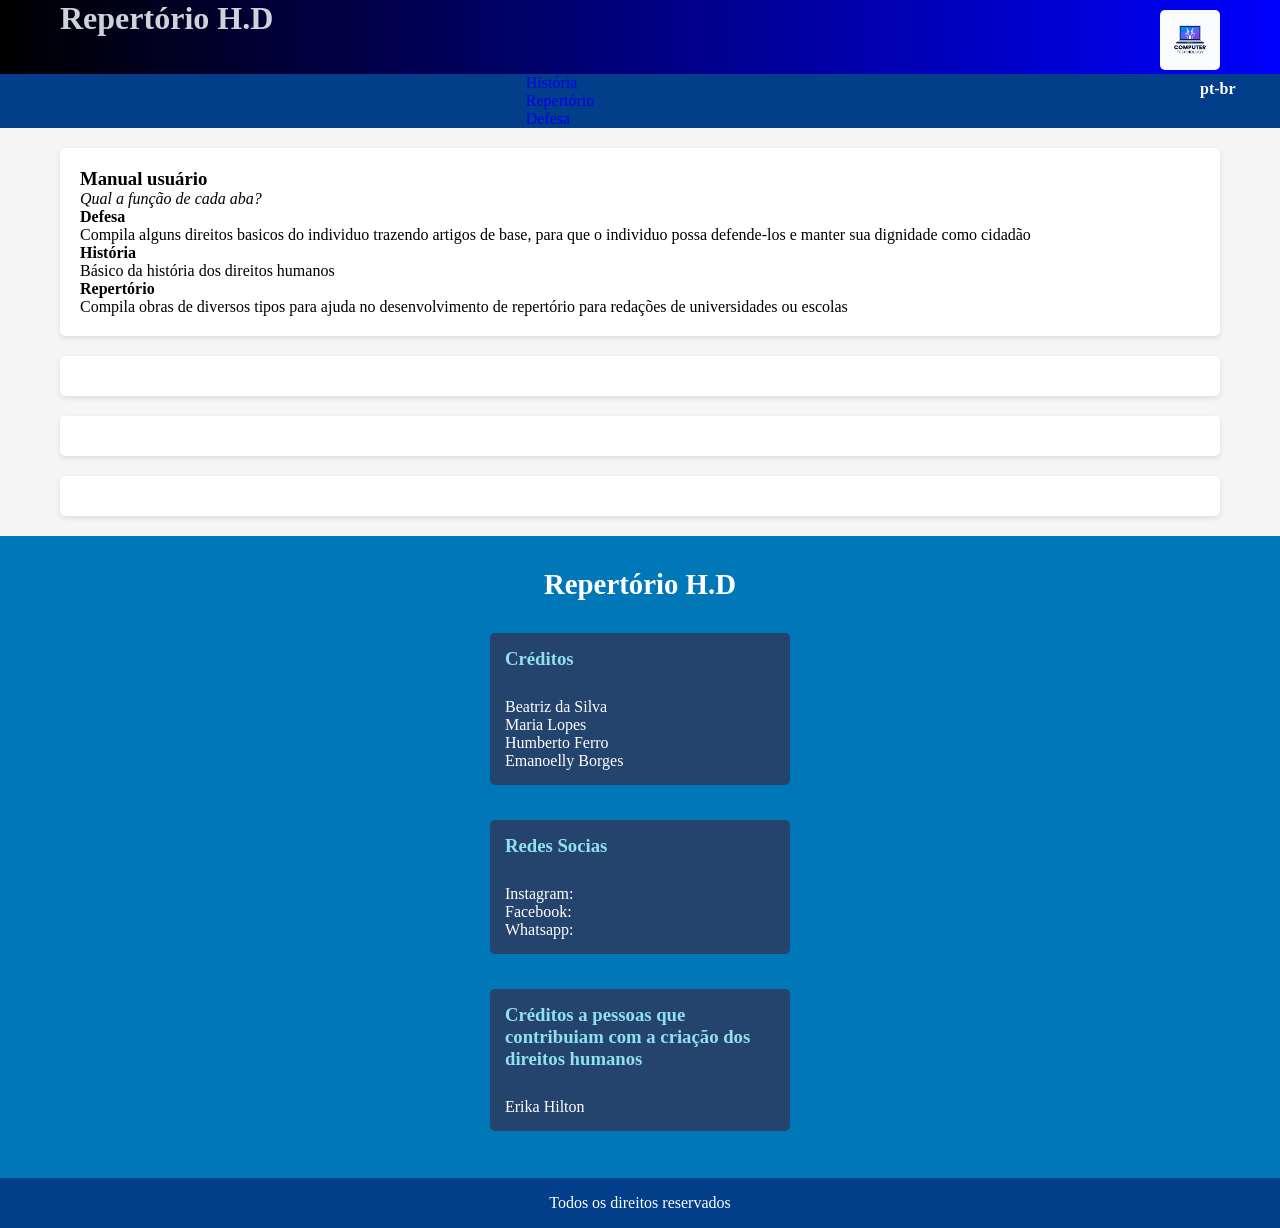
==== index.html @ 9b91db0d "Add files via upload" ====
<!DOCTYPE html>
<html lang="pt-br">

<head>
    <meta charset="UTF-8">
    <meta name="viewport" content="width=, initial-scale=1.0">
    <title>Repertório H.D</title>
    <link rel="stylesheet" href="CSS/estilo.css">
</head>

<body>
    <header>
        <div class="header-container">
            <h1 class="titulo">Repertório H.D</h1>
            <div class="banner-cab">
                <img src="img/download (1).png" alt="Logo do site" />
            </div>
        </div>
        <nav class="menu">
            <ul>

                <li><a href="historia.html">História</a></li>
                <li><a href="repertório.html">Repertório</a></li>
                <li><a href="defesa.html">Defesa</a></li>

            </ul>
            
            <div class="language">
                <div class="language-selected">
                  pt-br
                </div>
                <ul>
                 <li>  <a href="#" class="br">Portugûes</a></li>
                         <li><a href="#" class="en">English</a></li>
                   <li><a href="#" class="es">Español</a></li>
                </ul>
               
            </div>
        </nav> 
    </header>
    <main>
        <section class="content-leftjk">
            <h3>Manual usuário</h3>
            <p> <I>Qual a função de cada aba?</I></p>
            <p> <strong>Defesa</strong></p>
            <p>Compila alguns direitos basicos do individuo trazendo artigos de base, para que o individuo possa
                defende-los e manter sua dignidade como cidadão</p>
            <p><strong>História</strong></p>
            <p>Básico da história dos direitos humanos</p>
            <p><strong>Repertório</strong></p>
            <p>Compila obras de diversos tipos para ajuda no desenvolvimento de repertório para redações de
                universidades ou escolas</p>
        </section>
        <section class="content-mainmeiota">

        </section>
        <aside class="content-right va">
            <div class="fc">



            </div>
            <div class="fc">
            </div>
        </aside>

    </main>

    <footer>
        <div class=" rodape-titulo">
            <h1> Repertório H.D</h1>
        </div>

        <div class="rodape-cima">
            <div class="meio">
                <div class="title">
                    <h3>Créditos</h3>
                </div><Br>
                Beatriz da Silva <br> Maria Lopes <br> Humberto Ferro <br> Emanoelly Borges
            </div>
            <div class="meio">
                <div class="title">
                    <h3>Redes Socias</h3>
                </div> <Br>
                Instagram: <br>
                Facebook: <br>
                Whatsapp:
            </div>
            <div class="meio">
                <div class="title">
                    <h3> Créditos a pessoas que contribuiam com a criação dos direitos humanos </h3>
                </div><Br>
                Erika Hilton<br>

            </div>
        </div>
        <div class="rodape-baixo">

            Todos os direitos reservados

        </div>
        <script src="https://code.jquery.com/jquery-3.7.1.min.js"
            integrity="sha256-/JqT3SQfawRcv/BIHPThkBvs0OEvtFFmqPF/lYI/Cxo=" crossorigin="anonymous"></script>
        <script src="js/traducao.js"></script>
    </footer>

</body>

</html>
---- CSS/estilo.css ----
/* Reset e estilos gerais */
* {
    margin: 0;
    padding: 0;
    box-sizing: border-box;

}

body {
    background-color: #f5f5f5;
}
a{
    text-decoration: none;
}
/* Header */
header {
    background-image: linear-gradient(  to right,black, blue);
    color:rgb(209, 209, 218);
    width: 100%;
    height: 500;
}
img{
    border-radius: 5px;
}

.header-container {
    display: flex;
    justify-content: space-between;
    max-width: 1200px;
    margin: 0 auto;
    padding: 0 20px;
}

.titulo {
    font-size: 2rem;
}

.banner-cab img {
    height: 60px;
}

/* Menu de navegação */
.menu {
    background-color: #023e8a;
    display: flex;

}

.menu >ul {
    display: flex;
    justify-content: space-around;
    list-style: none;
    max-width: 1200px;
    margin: 0 auto;
    padding: 0 20px;
    align-content: baseline;
}  

.menu >li {
    flex: 1;
    text-align: center;
    justify-content: baseline;
}

.menu >a {
    display: block;
    color: white;
    text-decoration: none;
    padding: 1rem;
    transition: background-color 0.3s;
}

.menu > a:hover {
    background-color: #03045e;
    color:black;
}
.language-selected.change-br::before{

}
.language{
    position: relative;
    width: 120px;
    margin-left :40px; 
    font-weight: bold;
}
.language-selected{
    display: flex;
    align-items:center ;
    color: #ffff;
    cursor: pointer;
}
.language-selected:before{
content:'';
display: inline-block;
width: 30px;
height: 30px;
background-image: url("https://flagsapi.com/BR/flat/64.png");
background-size:contain ;
background-repeat: no-repeat;
margin-right: 10px;
}
.language-selected.change-br::before{
    background-image: url("https://flagsapi.com/BR/flat/64.png");
}

.language-selected.change-en::before{
    background-image: url("https://flagsapi.com/EN/flat/64.png");
}

.language-selected.change-es::before{
    background-image: url("https://flagsapi.com/ES/flat/64.png");
}
.language ul {
    position: absolute;
    width: 140px;
    background-color: #ffff;
    border: 1px solid #f8f8f8;
    padding-top: 10px;
    box-shadow: rgba(0, 10, 20,);
    display: none;
}

.language ul li{
    list-style: none;

}
.language ul li a{
    display: block;
    color: black;
    padding-top: 5px, 10px,;
}
.language ul li:hover{
background-color: #f8f8f8f8;
}


/* Conteúdo principal */
main {
    display: flex;
    max-width: 1200px;
    margin: 20px auto;
    padding: 0 20px;
    gap: 20px;
}
.language ul li a:before{
content:'';
display: inline-block;
width: 25px;
height: 25px;
background-size:contain ;
background-repeat: no-repeat;
vertical-align: middle;
margin-right: 10px;
}
a.br::before{
background-image: url("https://flagsapi.com/BR/flat/64.png");
}
a.en::before{
background-image: url("https://flagsapi.com/US/flat/64.png");
}
a.es::before{
background-image: url("https://flagsapi.com/ES/flat/64.png");
}
.language:hover ul{
    display: block;
}

.content-leftjk {
    flex: 1;
    background-color: white;
    padding: 20px;
    border-radius: 5px;
    box-shadow: 0 2px 5px rgba(0, 0, 0, 0.1);
}

.content-mainmeiota {
    flex: 2;
    background-color: white;
    padding: 20px;
    border-radius: 5px;
    box-shadow: 0 2px 5px rgba(0, 0, 0, 0.1);
}

.content-right {
    flex: 1;
    display: flex;
    flex-direction: column;
    gap: 20px;
}

.fc {
    background-color: white;
    padding: 20px;
    border-radius: 5px;
    box-shadow: 0 2px 5px rgba(0, 0, 0, 0.1);
}

/* Rodapé */
footer {
    background-color: #0077b6;
    color: white;
    padding: 2rem 0 0;
}

.rodape-titulo {
    text-align: center;
    margin-bottom: 2rem;
}

.rodape-titulo h1 {
    font-size: 1.8rem;
}

.rodape-cima {
    display: flex;
    justify-content: flex-end;
    gap: 20px;
    max-width: 1200px;
    margin: 0 auto;
    padding: 0 20px;
}

.meio {
    background-color: #24446d;
    padding: 15px;
    border-radius: 5px;
    width: 200px;
}

.meio .title h3 {
    margin-bottom: 10px;
    color: #90e0ef;
}

.rodape-baixo {
    text-align: center;
    padding: 1rem;
    margin-top: 2rem;
    background-color: #023e8a;
}


    .banner-cab {
        margin-top: 10px;
    }

    .menu ul {
        flex-direction: column;
    }

    main {
        flex-direction: column;
    }

    .rodape-cima {
        flex-direction: column;
        align-items: center;
        justify-content: center;
    }

    .meio {
        width: 100%;
        max-width: 300px;
        margin-bottom: 15px;
    }
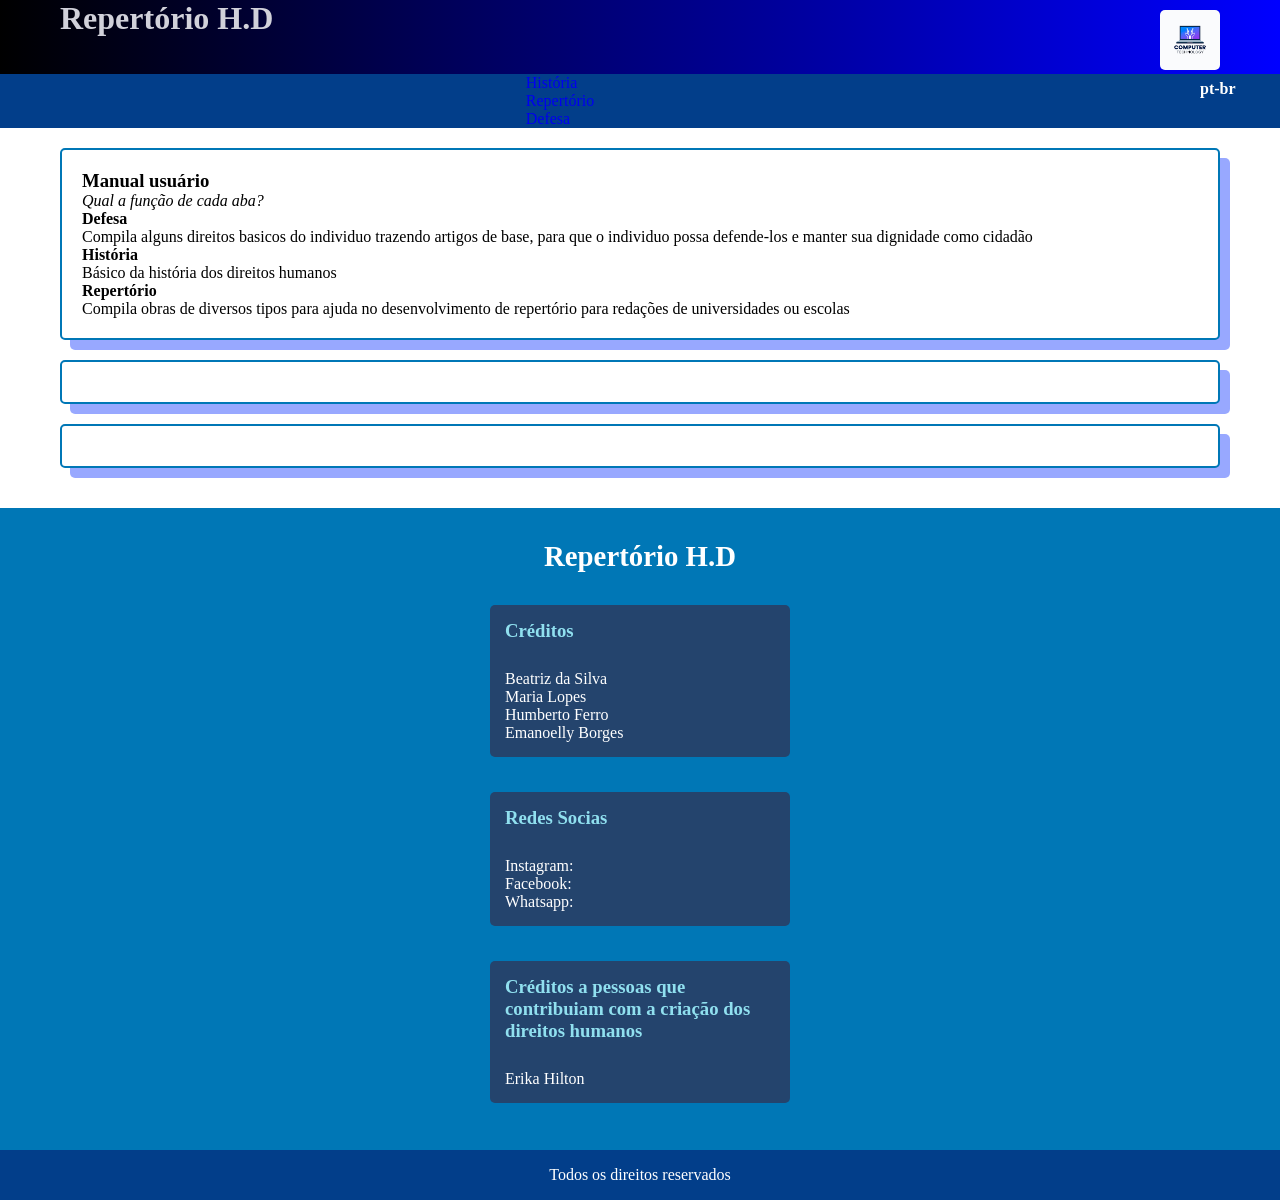
==== commit 0fe02540: "Add files via upload coisinhas bonitas" ====
--- a/index.html
+++ b/index.html
@@ -24,19 +24,19 @@
                 <li><a href="defesa.html">Defesa</a></li>
 
             </ul>
-            
+
             <div class="language">
                 <div class="language-selected">
-                  pt-br
+                    pt-br
                 </div>
                 <ul>
-                 <li>  <a href="#" class="br">Portugûes</a></li>
-                         <li><a href="#" class="en">English</a></li>
-                   <li><a href="#" class="es">Español</a></li>
+                    <li> <a href="#" class="br">Portugûes</a></li>
+                    <li><a href="#" class="en">English</a></li>
+                    <li><a href="#" class="es">Español</a></li>
                 </ul>
-               
+
             </div>
-        </nav> 
+        </nav>
     </header>
     <main>
         <section class="content-leftjk">
@@ -54,15 +54,15 @@
         <section class="content-mainmeiota">
 
         </section>
-        <aside class="content-right va">
-            <div class="fc">
+
+        <div class="fc">
 
 
 
-            </div>
-            <div class="fc">
-            </div>
-        </aside>
+        </div>
+        <div class="var">
+        </div>
+
 
     </main>
 
--- a/CSS/estilo.css
+++ b/CSS/estilo.css
@@ -6,20 +6,19 @@
 
 }
 
-body {
-    background-color: #f5f5f5;
-}
-a{
+a {
     text-decoration: none;
 }
+
 /* Header */
 header {
-    background-image: linear-gradient(  to right,black, blue);
-    color:rgb(209, 209, 218);
+    background-image: linear-gradient(to right, black, blue);
+    color: rgb(209, 209, 218);
     width: 100%;
     height: 500;
 }
-img{
+
+img {
     border-radius: 5px;
 }
 
@@ -43,94 +42,99 @@
 .menu {
     background-color: #023e8a;
     display: flex;
-
-}
-
-.menu >ul {
+}
+
+.menu>ul {
     display: flex;
     justify-content: space-around;
     list-style: none;
     max-width: 1200px;
     margin: 0 auto;
     padding: 0 20px;
-    align-content: baseline;
-}  
-
-.menu >li {
+    align-content: baseline
+}
+
+.menu>li {
     flex: 1;
     text-align: center;
     justify-content: baseline;
 }
 
-.menu >a {
-    display: block;
+.menu>a {
     color: white;
     text-decoration: none;
     padding: 1rem;
     transition: background-color 0.3s;
 }
 
-.menu > a:hover {
-    background-color: #03045e;
-    color:black;
-}
-.language-selected.change-br::before{
-
-}
-.language{
+.menu a:hover {
+    background-color: #4346da;
+    color: black;
+
+}
+
+.language-selected.change-br::before {}
+
+.language {
     position: relative;
     width: 120px;
-    margin-left :40px; 
+    margin-left: 40px;
     font-weight: bold;
 }
-.language-selected{
-    display: flex;
-    align-items:center ;
+
+.language-selected {
+    display: flex;
+    align-items: center;
     color: #ffff;
     cursor: pointer;
 }
-.language-selected:before{
-content:'';
-display: inline-block;
-width: 30px;
-height: 30px;
-background-image: url("https://flagsapi.com/BR/flat/64.png");
-background-size:contain ;
-background-repeat: no-repeat;
-margin-right: 10px;
-}
-.language-selected.change-br::before{
+
+.language-selected:before {
+    content: '';
+    display: inline-block;
+    width: 30px;
+    height: 30px;
     background-image: url("https://flagsapi.com/BR/flat/64.png");
-}
-
-.language-selected.change-en::before{
+    background-size: contain;
+    background-repeat: no-repeat;
+    margin-right: 10px;
+}
+
+.language-selected.change-br::before {
+    background-image: url("https://flagsapi.com/BR/flat/64.png");
+}
+
+.language-selected.change-en::before {
     background-image: url("https://flagsapi.com/EN/flat/64.png");
 }
 
-.language-selected.change-es::before{
+.language-selected.change-es::before {
     background-image: url("https://flagsapi.com/ES/flat/64.png");
 }
+
 .language ul {
     position: absolute;
     width: 140px;
     background-color: #ffff;
     border: 1px solid #f8f8f8;
     padding-top: 10px;
-    box-shadow: rgba(0, 10, 20,);
+    box-shadow: rgba(0, 10, 20, );
     display: none;
 }
 
-.language ul li{
+.language ul li {
     list-style: none;
 
 }
-.language ul li a{
+
+.language ul li a {
     display: block;
     color: black;
-    padding-top: 5px, 10px,;
-}
-.language ul li:hover{
-background-color: #f8f8f8f8;
+    padding-top: 5px, 10px, ;
+}
+
+.language ul li:hover {
+    background-color: #f8f8f8f8;
 }
 
 
@@ -142,57 +146,59 @@
     padding: 0 20px;
     gap: 20px;
 }
-.language ul li a:before{
-content:'';
-display: inline-block;
-width: 25px;
-height: 25px;
-background-size:contain ;
-background-repeat: no-repeat;
-vertical-align: middle;
-margin-right: 10px;
-}
-a.br::before{
-background-image: url("https://flagsapi.com/BR/flat/64.png");
-}
-a.en::before{
-background-image: url("https://flagsapi.com/US/flat/64.png");
-}
-a.es::before{
-background-image: url("https://flagsapi.com/ES/flat/64.png");
-}
-.language:hover ul{
+
+.language ul li a:before {
+    content: '';
+    display: inline-block;
+    width: 25px;
+    height: 25px;
+    background-size: contain;
+    background-repeat: no-repeat;
+    vertical-align: middle;
+    margin-right: 10px;
+}
+
+a.br::before {
+    background-image: url("https://flagsapi.com/BR/flat/64.png");
+}
+
+a.en::before {
+    background-image: url("https://flagsapi.com/US/flat/64.png");
+}
+
+a.es::before {
+    background-image: url("https://flagsapi.com/ES/flat/64.png");
+}
+
+.language:hover ul {
     display: block;
 }
 
 .content-leftjk {
     flex: 1;
+    border: 2px solid #0077b6;
     background-color: white;
     padding: 20px;
     border-radius: 5px;
-    box-shadow: 0 2px 5px rgba(0, 0, 0, 0.1);
+    box-shadow: 10px 10px rgba(91, 116, 255, 0.623);
 }
 
 .content-mainmeiota {
     flex: 2;
+    border: 2px solid #0077b6;
     background-color: white;
     padding: 20px;
     border-radius: 5px;
-    box-shadow: 0 2px 5px rgba(0, 0, 0, 0.1);
-}
-
-.content-right {
-    flex: 1;
-    display: flex;
-    flex-direction: column;
-    gap: 20px;
-}
+    box-shadow: 10px 10px rgba(91, 116, 255, 0.623);
+}
+
 
 .fc {
+    border: 2px solid #0077b6;
     background-color: white;
     padding: 20px;
     border-radius: 5px;
-    box-shadow: 0 2px 5px rgba(0, 0, 0, 0.1);
+    box-shadow: 10px 10px rgba(91, 116, 255, 0.623);
 }
 
 /* Rodapé */
@@ -240,26 +246,27 @@
 }
 
 
-    .banner-cab {
-        margin-top: 10px;
-    }
-
-    .menu ul {
-        flex-direction: column;
-    }
-
-    main {
-        flex-direction: column;
-    }
-
-    .rodape-cima {
-        flex-direction: column;
-        align-items: center;
-        justify-content: center;
-    }
-
-    .meio {
-        width: 100%;
-        max-width: 300px;
-        margin-bottom: 15px;
-    }
+.banner-cab {
+    margin-top: 10px;
+}
+
+.menu ul {
+    flex-direction: column;
+}
+
+main {
+    flex-direction: column;
+
+}
+
+.rodape-cima {
+    flex-direction: column;
+    align-items: center;
+    justify-content: center;
+}
+
+.meio {
+    width: 100%;
+    max-width: 300px;
+    margin-bottom: 15px;
+}
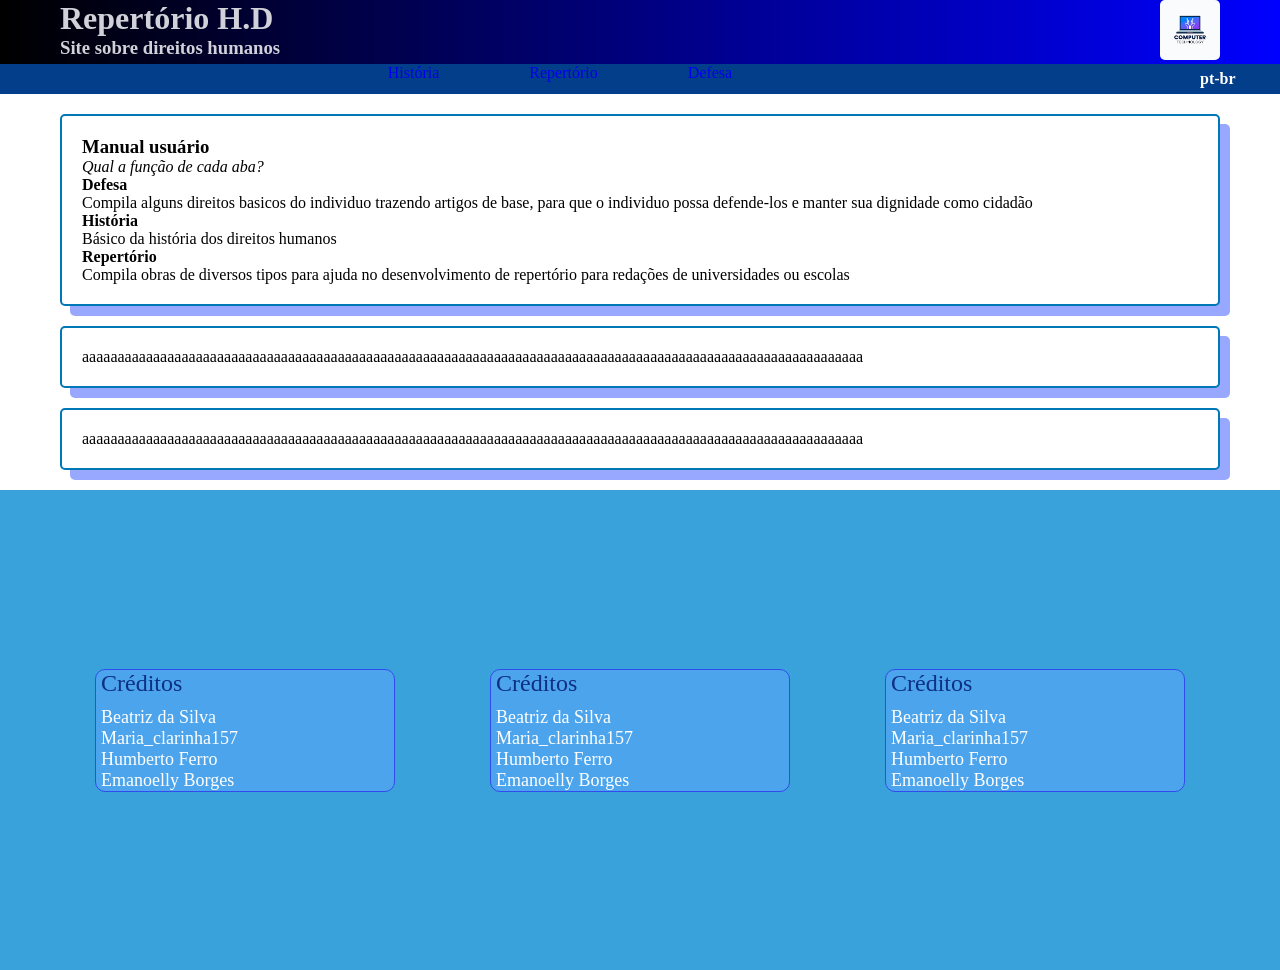
==== commit 782a769a: "Add files via upload footer" ====
--- a/index.html
+++ b/index.html
@@ -1,109 +1,98 @@
 <!DOCTYPE html>
 <html lang="pt-br">
+  <head>
+    <meta charset="UTF-8" />
+    <meta name="viewport" content="width=, initial-scale=1.0" />
+    <title>Repertório H.D</title>
+    <link rel="stylesheet" href="CSS/estilo.css" />
+  </head>
 
-<head>
-    <meta charset="UTF-8">
-    <meta name="viewport" content="width=, initial-scale=1.0">
-    <title>Repertório H.D</title>
-    <link rel="stylesheet" href="CSS/estilo.css">
-</head>
+  <body>
+    <header>
+      <div class="header-container">
+        <div class="ts">
+          <h1 class="titulo">Repertório H.D</h1>
+          <h3>Site sobre direitos humanos</h3>
+        </div>
+        <div class="banner-cab">
+          <img src="img/download (1).png" alt="Logo do site" />
+        </div>
+      </div>
+      <nav class="menu">
+        <ul>
+          <li><a href="historia.html">História</a></li>
+          <li><a href="repertório.html">Repertório</a></li>
+          <li><a href="defesa.html">Defesa</a></li>
+        </ul>
 
-<body>
-    <header>
-        <div class="header-container">
-            <h1 class="titulo">Repertório H.D</h1>
-            <div class="banner-cab">
-                <img src="img/download (1).png" alt="Logo do site" />
-            </div>
+        <div class="language">
+          <div class="language-selected">pt-br</div>
+          <ul>
+            <li><a href="#" class="br">Portugûes</a></li>
+            <li><a href="#" class="en">English</a></li>
+            <li><a href="#" class="es">Español</a></li>
+          </ul>
         </div>
-        <nav class="menu">
-            <ul>
-
-                <li><a href="historia.html">História</a></li>
-                <li><a href="repertório.html">Repertório</a></li>
-                <li><a href="defesa.html">Defesa</a></li>
-
-            </ul>
-
-            <div class="language">
-                <div class="language-selected">
-                    pt-br
-                </div>
-                <ul>
-                    <li> <a href="#" class="br">Portugûes</a></li>
-                    <li><a href="#" class="en">English</a></li>
-                    <li><a href="#" class="es">Español</a></li>
-                </ul>
-
-            </div>
-        </nav>
+      </nav>
     </header>
     <main>
-        <section class="content-leftjk">
-            <h3>Manual usuário</h3>
-            <p> <I>Qual a função de cada aba?</I></p>
-            <p> <strong>Defesa</strong></p>
-            <p>Compila alguns direitos basicos do individuo trazendo artigos de base, para que o individuo possa
-                defende-los e manter sua dignidade como cidadão</p>
-            <p><strong>História</strong></p>
-            <p>Básico da história dos direitos humanos</p>
-            <p><strong>Repertório</strong></p>
-            <p>Compila obras de diversos tipos para ajuda no desenvolvimento de repertório para redações de
-                universidades ou escolas</p>
-        </section>
-        <section class="content-mainmeiota">
+      <section class="content-leftjk">
+        <h3>Manual usuário</h3>
+        <p><i>Qual a função de cada aba?</i></p>
+        <p><strong>Defesa</strong></p>
+        <p>
+          Compila alguns direitos basicos do individuo trazendo artigos de base,
+          para que o individuo possa defende-los e manter sua dignidade como
+          cidadão
+        </p>
+        <p><strong>História</strong></p>
+        <p>Básico da história dos direitos humanos</p>
+        <p><strong>Repertório</strong></p>
+        <p>
+          Compila obras de diversos tipos para ajuda no desenvolvimento de
+          repertório para redações de universidades ou escolas
+        </p>
+      </section>
+      <section class="content-mainmeiota">
+        aaaaaaaaaaaaaaaaaaaaaaaaaaaaaaaaaaaaaaaaaaaaaaaaaaaaaaaaaaaaaaaaaaaaaaaaaaaaaaaaaaaaaaaaaaaaaaaaaaaaaaaaaaaaaa
+      </section>
 
-        </section>
-
-        <div class="fc">
-
-
-
-        </div>
-        <div class="var">
-        </div>
-
-
+      <div class="fc">
+        aaaaaaaaaaaaaaaaaaaaaaaaaaaaaaaaaaaaaaaaaaaaaaaaaaaaaaaaaaaaaaaaaaaaaaaaaaaaaaaaaaaaaaaaaaaaaaaaaaaaaaaaaaaaaa
+      </div>
     </main>
 
     <footer>
-        <div class=" rodape-titulo">
-            <h1> Repertório H.D</h1>
-        </div>
+    
 
-        <div class="rodape-cima">
-            <div class="meio">
-                <div class="title">
-                    <h3>Créditos</h3>
-                </div><Br>
-                Beatriz da Silva <br> Maria Lopes <br> Humberto Ferro <br> Emanoelly Borges
-            </div>
-            <div class="meio">
-                <div class="title">
-                    <h3>Redes Socias</h3>
-                </div> <Br>
-                Instagram: <br>
-                Facebook: <br>
-                Whatsapp:
-            </div>
-            <div class="meio">
-                <div class="title">
-                    <h3> Créditos a pessoas que contribuiam com a criação dos direitos humanos </h3>
-                </div><Br>
-                Erika Hilton<br>
+      <div class="footer-text">
+        <ul>
+          <li class="footer-title">Créditos</li>
+          <li>Beatriz da Silva</li>
+          <li>Maria_clarinha157</li>
+          <li>Humberto Ferro</li>
+          <li>Emanoelly Borges</li>
+        </ul>
+      </div>
+      <div class="footer-text"><ul>
+          <li class="footer-title">Créditos</li>
+          <li>Beatriz da Silva</li>
+          <li>Maria_clarinha157</li>
+          <li>Humberto Ferro</li>
+          <li>Emanoelly Borges</li></div>
+      <div class="footer-text"><ul>
+          <li class="footer-title">Créditos</li>
+          <li>Beatriz da Silva</li>
+          <li>Maria_clarinha157</li>
+          <li>Humberto Ferro</li>
+          <li>Emanoelly Borges</li></div>
 
-            </div>
-        </div>
-        <div class="rodape-baixo">
-
-            Todos os direitos reservados
-
-        </div>
-        <script src="https://code.jquery.com/jquery-3.7.1.min.js"
-            integrity="sha256-/JqT3SQfawRcv/BIHPThkBvs0OEvtFFmqPF/lYI/Cxo=" crossorigin="anonymous"></script>
-        <script src="js/traducao.js"></script>
+      <script
+        src="https://code.jquery.com/jquery-3.7.1.min.js"
+        integrity="sha256-/JqT3SQfawRcv/BIHPThkBvs0OEvtFFmqPF/lYI/Cxo="
+        crossorigin="anonymous"
+      ></script>
+      <script src="js/traducao.js"></script>
     </footer>
-
-</body>
-
-</html>+  </body>
+</html>
--- a/CSS/estilo.css
+++ b/CSS/estilo.css
@@ -1,272 +1,231 @@
 /* Reset e estilos gerais */
 * {
-    margin: 0;
-    padding: 0;
-    box-sizing: border-box;
-
+  margin: 0;
+  padding: 0;
+  box-sizing: border-box;
 }
 
 a {
-    text-decoration: none;
+  text-decoration: none;
 }
 
 /* Header */
 header {
-    background-image: linear-gradient(to right, black, blue);
-    color: rgb(209, 209, 218);
-    width: 100%;
-    height: 500;
+  background-image: linear-gradient(to right, black, blue);
+  color: rgb(209, 209, 218);
+  width: 100%;
+  height: 500;
 }
 
 img {
-    border-radius: 5px;
+  border-radius: 5px;
 }
 
 .header-container {
-    display: flex;
-    justify-content: space-between;
-    max-width: 1200px;
-    margin: 0 auto;
-    padding: 0 20px;
+  display: flex;
+  justify-content: space-between;
+  max-width: 1200px;
+  margin: 0 auto;
+  padding: 0 20px;
 }
 
 .titulo {
-    font-size: 2rem;
+  font-size: 2rem;
 }
 
 .banner-cab img {
-    height: 60px;
+  height: 60px;
 }
 
 /* Menu de navegação */
 .menu {
-    background-color: #023e8a;
-    display: flex;
-}
-
-.menu>ul {
-    display: flex;
-    justify-content: space-around;
-    list-style: none;
-    max-width: 1200px;
-    margin: 0 auto;
-    padding: 0 20px;
-    align-content: baseline
-}
-
-.menu>li {
-    flex: 1;
-    text-align: center;
-    justify-content: baseline;
-}
-
-.menu>a {
-    color: white;
-    text-decoration: none;
-    padding: 1rem;
-    transition: background-color 0.3s;
+  background-color: #023e8a;
+  display: flex;
+}
+
+.menu > ul {
+  display: flex;
+  justify-content: baseline;
+  list-style: none;
+  max-width: 1200px;
+  margin: 0 auto;
+  padding: 0 20px;
+  gap: 90px;
+}
+.menu > li {
+  flex: 1;
+  text-align: center;
+  color: #f8f8f8;
+}
+
+.menu > a {
+  color: #f8f8f8;
+  text-decoration: none;
+  padding: 1rem;
+  transition: background-color 0.3s;
 }
 
 .menu a:hover {
-    background-color: #4346da;
-    color: black;
-
-}
-
-.language-selected.change-br::before {}
+  background-color: #4346da;
+  color: black;
+}
+
+.language-selected.change-br::before {
+}
 
 .language {
-    position: relative;
-    width: 120px;
-    margin-left: 40px;
-    font-weight: bold;
+  position: relative;
+  width: 120px;
+  margin-left: 40px;
+  font-weight: bold;
 }
 
 .language-selected {
-    display: flex;
-    align-items: center;
-    color: #ffff;
-    cursor: pointer;
+  display: flex;
+  align-items: center;
+  color: #ffff;
+  cursor: pointer;
 }
 
 .language-selected:before {
-    content: '';
-    display: inline-block;
-    width: 30px;
-    height: 30px;
-    background-image: url("https://flagsapi.com/BR/flat/64.png");
-    background-size: contain;
-    background-repeat: no-repeat;
-    margin-right: 10px;
+  content: "";
+  display: inline-block;
+  width: 30px;
+  height: 30px;
+  background-image: url("https://flagsapi.com/BR/flat/64.png");
+  background-size: contain;
+  background-repeat: no-repeat;
+  margin-right: 10px;
 }
 
 .language-selected.change-br::before {
-    background-image: url("https://flagsapi.com/BR/flat/64.png");
+  background-image: url("https://flagsapi.com/BR/flat/64.png");
 }
 
 .language-selected.change-en::before {
-    background-image: url("https://flagsapi.com/EN/flat/64.png");
+  background-image: url("https://flagsapi.com/EN/flat/64.png");
 }
 
 .language-selected.change-es::before {
-    background-image: url("https://flagsapi.com/ES/flat/64.png");
+  background-image: url("https://flagsapi.com/ES/flat/64.png");
 }
 
 .language ul {
-    position: absolute;
-    width: 140px;
-    background-color: #ffff;
-    border: 1px solid #f8f8f8;
-    padding-top: 10px;
-    box-shadow: rgba(0, 10, 20, );
-    display: none;
+  position: absolute;
+  width: 140px;
+  background-color: #221f1f;
+  border: 1px solid #f8f8f8;
+  padding-top: 10px;
+  box-shadow: rgba(0, 10, 20);
+  display: none;
 }
 
 .language ul li {
-    list-style: none;
-
+  list-style: none;
 }
 
 .language ul li a {
-    display: block;
-    color: black;
-    padding-top: 5px, 10px, ;
+  display: block;
+  color: black;
+  padding-top: 5px, 10px;
 }
 
 .language ul li:hover {
-    background-color: #f8f8f8f8;
-}
-
+  background-color: #f8f8f8f8;
+}
 
 /* Conteúdo principal */
 main {
-    display: flex;
-    max-width: 1200px;
-    margin: 20px auto;
-    padding: 0 20px;
-    gap: 20px;
+  flex-direction: column;
+  display: flex;
+  max-width: 1200px;
+  margin: 20px auto;
+  padding: 0 20px;
+  gap: 20px;
 }
 
 .language ul li a:before {
-    content: '';
-    display: inline-block;
-    width: 25px;
-    height: 25px;
-    background-size: contain;
-    background-repeat: no-repeat;
-    vertical-align: middle;
-    margin-right: 10px;
+  content: "";
+  display: inline-block;
+  width: 25px;
+  height: 25px;
+  background-size: contain;
+  background-repeat: no-repeat;
+  vertical-align: middle;
+  margin-right: 10px;
 }
 
 a.br::before {
-    background-image: url("https://flagsapi.com/BR/flat/64.png");
+  background-image: url("https://flagsapi.com/BR/flat/64.png");
 }
 
 a.en::before {
-    background-image: url("https://flagsapi.com/US/flat/64.png");
+  background-image: url("https://flagsapi.com/US/flat/64.png");
 }
 
 a.es::before {
-    background-image: url("https://flagsapi.com/ES/flat/64.png");
+  background-image: url("https://flagsapi.com/ES/flat/64.png");
 }
 
 .language:hover ul {
-    display: block;
+  display: block;
 }
 
 .content-leftjk {
-    flex: 1;
-    border: 2px solid #0077b6;
-    background-color: white;
-    padding: 20px;
-    border-radius: 5px;
-    box-shadow: 10px 10px rgba(91, 116, 255, 0.623);
+  flex: 1;
+  border: 2px solid #0077b6;
+  background-color: white;
+  padding: 20px;
+  border-radius: 5px;
+  box-shadow: 10px 10px rgba(91, 116, 255, 0.623);
 }
 
 .content-mainmeiota {
-    flex: 2;
-    border: 2px solid #0077b6;
-    background-color: white;
-    padding: 20px;
-    border-radius: 5px;
-    box-shadow: 10px 10px rgba(91, 116, 255, 0.623);
-}
-
+  flex: 2;
+  border: 2px solid #0077b6;
+  background-color: white;
+  padding: 20px;
+  border-radius: 5px;
+  box-shadow: 10px 10px rgba(91, 116, 255, 0.623);
+}
 
 .fc {
-    border: 2px solid #0077b6;
-    background-color: white;
-    padding: 20px;
-    border-radius: 5px;
-    box-shadow: 10px 10px rgba(91, 116, 255, 0.623);
+  border: 2px solid #0077b6;
+  background-color: white;
+  padding: 20px;
+  border-radius: 5px;
+  box-shadow: 10px 10px rgba(91, 116, 255, 0.623);
 }
 
 /* Rodapé */
 footer {
-    background-color: #0077b6;
-    color: white;
-    padding: 2rem 0 0;
-}
-
-.rodape-titulo {
-    text-align: center;
-    margin-bottom: 2rem;
-}
-
-.rodape-titulo h1 {
-    font-size: 1.8rem;
-}
-
-.rodape-cima {
-    display: flex;
-    justify-content: flex-end;
-    gap: 20px;
-    max-width: 1200px;
-    margin: 0 auto;
-    padding: 0 20px;
-}
-
-.meio {
-    background-color: #24446d;
-    padding: 15px;
-    border-radius: 5px;
-    width: 200px;
-}
-
-.meio .title h3 {
-    margin-bottom: 10px;
-    color: #90e0ef;
-}
-
-.rodape-baixo {
-    text-align: center;
-    padding: 1rem;
-    margin-top: 2rem;
-    background-color: #023e8a;
-}
-
-
-.banner-cab {
-    margin-top: 10px;
-}
-
-.menu ul {
-    flex-direction: column;
-}
-
-main {
-    flex-direction: column;
-
-}
-
-.rodape-cima {
-    flex-direction: column;
-    align-items: center;
-    justify-content: center;
-}
-
-.meio {
-    width: 100%;
-    max-width: 300px;
-    margin-bottom: 15px;
-}+  background-color: #3aa2db;
+  display: flex;
+  flex-wrap: wrap;
+  justify-content: space-evenly;
+  align-items: center;
+  height: 30rem;
+}
+
+footer ul {
+  list-style: none;
+}
+
+footer li {
+  font-size: large;
+  color: white;
+}
+
+.footer-text {
+  border-radius: 10px;
+  padding-left: 5px;
+  width: 300px;
+  border: 1px solid rgb(50, 75, 239);
+  background-color: #5da5fd7d;
+}
+
+.footer-title {
+  margin-bottom: 10px;
+  font-size: x-large;
+  color: rgb(14, 47, 132);
+}
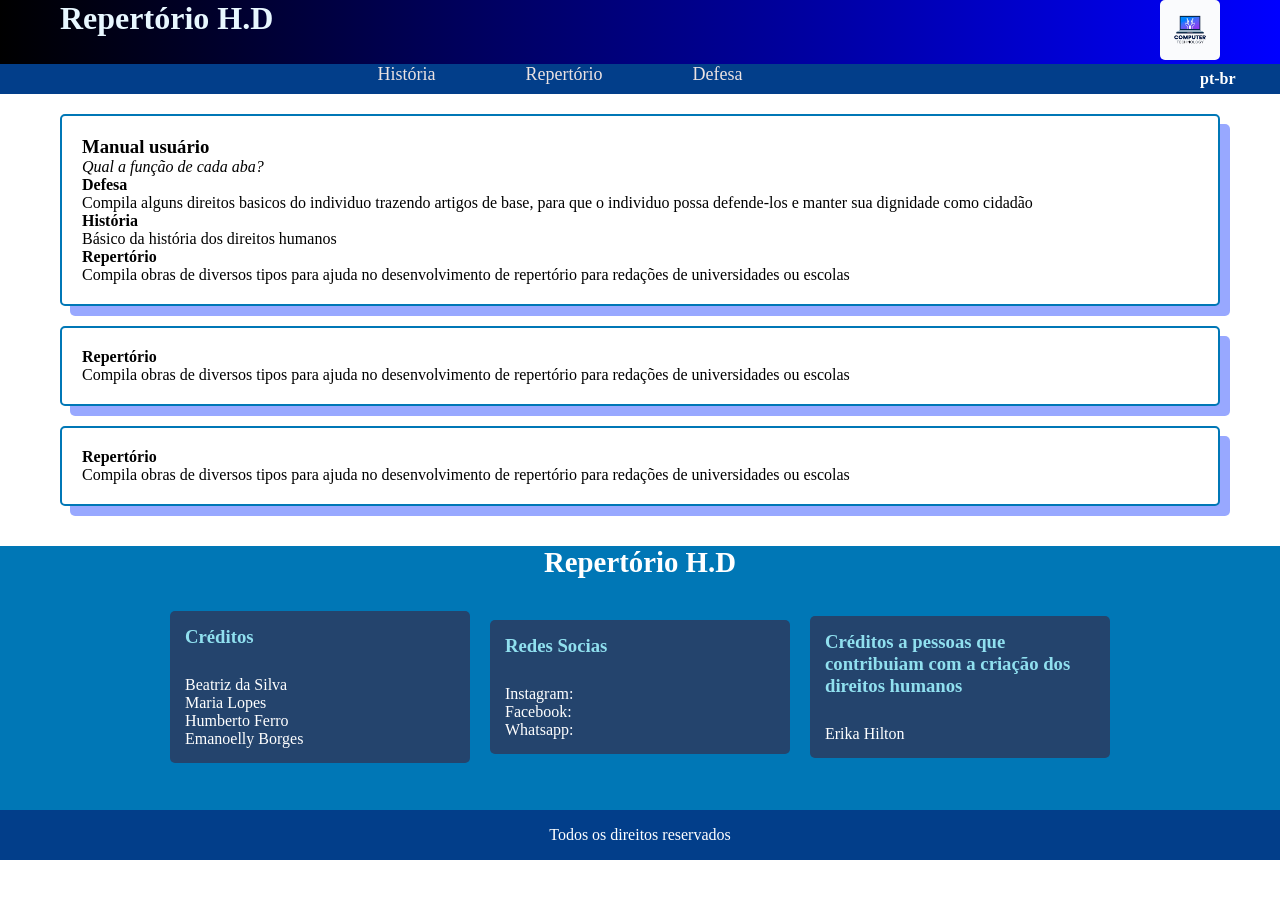
==== commit 71dbe885: "Add files via upload" ====
--- a/index.html
+++ b/index.html
@@ -1,98 +1,114 @@
 <!DOCTYPE html>
 <html lang="pt-br">
-  <head>
-    <meta charset="UTF-8" />
-    <meta name="viewport" content="width=, initial-scale=1.0" />
+
+<head>
+    <meta charset="UTF-8">
+    <meta name="viewport" content="width=, initial-scale=1.0">
     <title>Repertório H.D</title>
-    <link rel="stylesheet" href="CSS/estilo.css" />
-  </head>
+    <link rel="stylesheet" href="CSS/estilo.css">
+</head>
 
-  <body>
+<body>
     <header>
-      <div class="header-container">
-        <div class="ts">
-          <h1 class="titulo">Repertório H.D</h1>
-          <h3>Site sobre direitos humanos</h3>
+        <div class="header-container">
+            <h1 class="titulo">Repertório H.D</h1>
+            <div class="banner-cab">
+                <img src="img/download (1).png" alt="Logo do site" />
+            </div>
         </div>
-        <div class="banner-cab">
-          <img src="img/download (1).png" alt="Logo do site" />
-        </div>
-      </div>
-      <nav class="menu">
-        <ul>
-          <li><a href="historia.html">História</a></li>
-          <li><a href="repertório.html">Repertório</a></li>
-          <li><a href="defesa.html">Defesa</a></li>
-        </ul>
+        <nav class="menu">
+            <ul class="me">
 
-        <div class="language">
-          <div class="language-selected">pt-br</div>
-          <ul>
-            <li><a href="#" class="br">Portugûes</a></li>
-            <li><a href="#" class="en">English</a></li>
-            <li><a href="#" class="es">Español</a></li>
-          </ul>
-        </div>
-      </nav>
+                <li><a href="historia.html">História</a></li>
+                <li><a href="repertório.html">Repertório</a></li>
+                <li><a href="defesa.html">Defesa</a></li>
+
+            </ul>
+
+            <div class="language">
+                <div class="language-selected">
+                    pt-br
+                </div>
+                <ul>
+                    <li> <a href="#" class="br">Portugûes</a></li>
+                    <li><a href="#" class="en">English</a></li>
+                    <li><a href="#" class="es">Español</a></li>
+                </ul>
+
+            </div>
+        </nav>
     </header>
     <main>
-      <section class="content-leftjk">
-        <h3>Manual usuário</h3>
-        <p><i>Qual a função de cada aba?</i></p>
-        <p><strong>Defesa</strong></p>
-        <p>
-          Compila alguns direitos basicos do individuo trazendo artigos de base,
-          para que o individuo possa defende-los e manter sua dignidade como
-          cidadão
-        </p>
-        <p><strong>História</strong></p>
-        <p>Básico da história dos direitos humanos</p>
-        <p><strong>Repertório</strong></p>
-        <p>
-          Compila obras de diversos tipos para ajuda no desenvolvimento de
-          repertório para redações de universidades ou escolas
-        </p>
-      </section>
-      <section class="content-mainmeiota">
-        aaaaaaaaaaaaaaaaaaaaaaaaaaaaaaaaaaaaaaaaaaaaaaaaaaaaaaaaaaaaaaaaaaaaaaaaaaaaaaaaaaaaaaaaaaaaaaaaaaaaaaaaaaaaaa
-      </section>
+        <section class="content-leftjk">
+            <h3>Manual usuário</h3>
+            <p> <I>Qual a função de cada aba?</I></p>
+            <p> <strong>Defesa</strong></p>
+            <p>Compila alguns direitos basicos do individuo trazendo artigos de base, para que o individuo possa
+                defende-los e manter sua dignidade como cidadão</p>
+            <p><strong>História</strong></p>
+            <p>Básico da história dos direitos humanos</p>
+            <p><strong>Repertório</strong></p>
+            <p>Compila obras de diversos tipos para ajuda no desenvolvimento de repertório para redações de
+                universidades ou escolas</p>
+        </section>
+        <section class="content-mainmeiota">
+            <p><strong>Repertório</strong></p>
+            <p>Compila obras de diversos tipos para ajuda no desenvolvimento de repertório para redações de
+                universidades ou escolas</p>
+        </section>
 
-      <div class="fc">
-        aaaaaaaaaaaaaaaaaaaaaaaaaaaaaaaaaaaaaaaaaaaaaaaaaaaaaaaaaaaaaaaaaaaaaaaaaaaaaaaaaaaaaaaaaaaaaaaaaaaaaaaaaaaaaa
-      </div>
+        <div class="fc">
+
+            <p><strong>Repertório</strong></p>
+            <p>Compila obras de diversos tipos para ajuda no desenvolvimento de repertório para redações de
+                universidades ou escolas</p>
+
+        </div>
+        <div class="var">
+            
+        </div>
+
+
     </main>
 
     <footer>
-    
+        <div class=" rodape-titulo">
+            <h1> Repertório H.D</h1>
+        </div>
 
-      <div class="footer-text">
-        <ul>
-          <li class="footer-title">Créditos</li>
-          <li>Beatriz da Silva</li>
-          <li>Maria_clarinha157</li>
-          <li>Humberto Ferro</li>
-          <li>Emanoelly Borges</li>
-        </ul>
-      </div>
-      <div class="footer-text"><ul>
-          <li class="footer-title">Créditos</li>
-          <li>Beatriz da Silva</li>
-          <li>Maria_clarinha157</li>
-          <li>Humberto Ferro</li>
-          <li>Emanoelly Borges</li></div>
-      <div class="footer-text"><ul>
-          <li class="footer-title">Créditos</li>
-          <li>Beatriz da Silva</li>
-          <li>Maria_clarinha157</li>
-          <li>Humberto Ferro</li>
-          <li>Emanoelly Borges</li></div>
+        <div class="rodape-cima">
+            <div class="meio">
+                <div class="title">
+                    <h3>Créditos</h3>
+                </div><Br>
+                Beatriz da Silva <br> Maria Lopes <br> Humberto Ferro <br> Emanoelly Borges
+            </div>
+            <div class="meio">
+                <div class="title">
+                    <h3>Redes Socias</h3>
+                </div> <Br>
+                Instagram: <br>
+                Facebook: <br>
+                Whatsapp:
+            </div>
+            <div class="meio">
+                <div class="title">
+                    <h3> Créditos a pessoas que contribuiam com a criação dos direitos humanos </h3>
+                </div><Br>
+                Erika Hilton<br>
 
-      <script
-        src="https://code.jquery.com/jquery-3.7.1.min.js"
-        integrity="sha256-/JqT3SQfawRcv/BIHPThkBvs0OEvtFFmqPF/lYI/Cxo="
-        crossorigin="anonymous"
-      ></script>
-      <script src="js/traducao.js"></script>
+            </div>
+        </div>
+        <div class="rodape-baixo">
+
+            Todos os direitos reservados
+
+        </div>
+        <script src="https://code.jquery.com/jquery-3.7.1.min.js"
+            integrity="sha256-/JqT3SQfawRcv/BIHPThkBvs0OEvtFFmqPF/lYI/Cxo=" crossorigin="anonymous"></script>
+        <script src="js/traducao.js"></script>
     </footer>
-  </body>
-</html>
+
+</body>
+
+</html>
--- a/CSS/estilo.css
+++ b/CSS/estilo.css
@@ -1,231 +1,282 @@
 /* Reset e estilos gerais */
 * {
-  margin: 0;
-  padding: 0;
-  box-sizing: border-box;
-}
+    margin: 0;
+    padding: 0;
+    box-sizing: border-box;
+
+}
+
+
+.menu ul li a {
+    color: #ebe2e2;
+
+}
+
+.me {
+    font-size: large;
+}
+
 
 a {
-  text-decoration: none;
+    text-decoration: none;
 }
 
 /* Header */
 header {
-  background-image: linear-gradient(to right, black, blue);
-  color: rgb(209, 209, 218);
-  width: 100%;
-  height: 500;
+    background-image: linear-gradient(to right, black, blue);
+    color: rgb(209, 209, 218);
+    width: 100%;
+    height: 500;
 }
 
 img {
-  border-radius: 5px;
+    border-radius: 5px;
 }
 
 .header-container {
-  display: flex;
-  justify-content: space-between;
-  max-width: 1200px;
-  margin: 0 auto;
-  padding: 0 20px;
+    display: flex;
+    justify-content: space-between;
+    max-width: 1200px;
+    margin: 0 auto;
+    padding: 0 20px;
+    color: #e8f7ff;
 }
 
 .titulo {
-  font-size: 2rem;
+    font-size: 2rem;
 }
 
 .banner-cab img {
-  height: 60px;
+    height: 60px;
 }
 
 /* Menu de navegação */
 .menu {
-  background-color: #023e8a;
-  display: flex;
-}
-
-.menu > ul {
-  display: flex;
-  justify-content: baseline;
-  list-style: none;
-  max-width: 1200px;
-  margin: 0 auto;
-  padding: 0 20px;
-  gap: 90px;
-}
-.menu > li {
-  flex: 1;
-  text-align: center;
-  color: #f8f8f8;
-}
-
-.menu > a {
-  color: #f8f8f8;
-  text-decoration: none;
-  padding: 1rem;
-  transition: background-color 0.3s;
+    background-color: #023e8a;
+    display: flex;
+    color: #f8f8f8;
+
+
+}
+
+.menu>ul {
+    display: flex;
+    justify-content: baseline;
+    list-style: none;
+    max-width: 1200px;
+    margin: 0 auto;
+    padding: 0 20px;
+    gap: 90px;
+
+}
+
+.menu>li {
+    flex: 1;
+    text-align: center;
+
+}
+
+.menu>a {
+
+    text-decoration: none;
+    padding: 1rem;
+    transition: background-color 0.3s;
 }
 
 .menu a:hover {
-  background-color: #4346da;
-  color: black;
+    background-color: #1a1efcd2;
+    color: rgba(0, 0, 0, 0.822);
+
+
+}
+
+.language-selected.change-br::before {}
+
+.language {
+    position: relative;
+    width: 120px;
+    margin-left: 40px;
+    font-weight: bold;
+}
+
+.language-selected {
+    display: flex;
+    align-items: center;
+    color: #ffff;
+    cursor: pointer;
+}
+
+.language-selected:before {
+    content: '';
+    display: inline-block;
+    width: 30px;
+    height: 30px;
+    background-image: url("https://flagsapi.com/BR/flat/64.png");
+    background-size: contain;
+    background-repeat: no-repeat;
+    margin-right: 10px;
 }
 
 .language-selected.change-br::before {
-}
-
-.language {
-  position: relative;
-  width: 120px;
-  margin-left: 40px;
-  font-weight: bold;
-}
-
-.language-selected {
-  display: flex;
-  align-items: center;
-  color: #ffff;
-  cursor: pointer;
-}
-
-.language-selected:before {
-  content: "";
-  display: inline-block;
-  width: 30px;
-  height: 30px;
-  background-image: url("https://flagsapi.com/BR/flat/64.png");
-  background-size: contain;
-  background-repeat: no-repeat;
-  margin-right: 10px;
-}
-
-.language-selected.change-br::before {
-  background-image: url("https://flagsapi.com/BR/flat/64.png");
+    background-image: url("https://flagsapi.com/BR/flat/64.png");
 }
 
 .language-selected.change-en::before {
-  background-image: url("https://flagsapi.com/EN/flat/64.png");
+    background-image: url("https://flagsapi.com/EN/flat/64.png");
 }
 
 .language-selected.change-es::before {
-  background-image: url("https://flagsapi.com/ES/flat/64.png");
+    background-image: url("https://flagsapi.com/ES/flat/64.png");
 }
 
 .language ul {
-  position: absolute;
-  width: 140px;
-  background-color: #221f1f;
-  border: 1px solid #f8f8f8;
-  padding-top: 10px;
-  box-shadow: rgba(0, 10, 20);
-  display: none;
+    position: absolute;
+    width: 140px;
+    background-color: #ffff;
+    border: 1px solid #f8f8f8;
+    padding-top: 10px;
+    box-shadow: rgba(0, 10, 20, );
+    display: none;
 }
 
 .language ul li {
-  list-style: none;
+    list-style: none;
+
 }
 
 .language ul li a {
-  display: block;
-  color: black;
-  padding-top: 5px, 10px;
+    display: block;
+    color: black;
+    padding-top: 5px, 10px, ;
 }
 
 .language ul li:hover {
-  background-color: #f8f8f8f8;
-}
+    background-color: #f8f8f8f8;
+}
+
 
 /* Conteúdo principal */
 main {
-  flex-direction: column;
-  display: flex;
-  max-width: 1200px;
-  margin: 20px auto;
-  padding: 0 20px;
-  gap: 20px;
+    display: flex;
+    max-width: 1200px;
+    margin: 20px auto;
+    padding: 0 20px;
+    gap: 20px;
 }
 
 .language ul li a:before {
-  content: "";
-  display: inline-block;
-  width: 25px;
-  height: 25px;
-  background-size: contain;
-  background-repeat: no-repeat;
-  vertical-align: middle;
-  margin-right: 10px;
+    content: '';
+    display: inline-block;
+    width: 25px;
+    height: 25px;
+    background-size: contain;
+    background-repeat: no-repeat;
+    vertical-align: middle;
+    margin-right: 10px;
 }
 
 a.br::before {
-  background-image: url("https://flagsapi.com/BR/flat/64.png");
+    background-image: url("https://flagsapi.com/BR/flat/64.png");
 }
 
 a.en::before {
-  background-image: url("https://flagsapi.com/US/flat/64.png");
+    background-image: url("https://flagsapi.com/US/flat/64.png");
 }
 
 a.es::before {
-  background-image: url("https://flagsapi.com/ES/flat/64.png");
+    background-image: url("https://flagsapi.com/ES/flat/64.png");
 }
 
 .language:hover ul {
-  display: block;
+    display: block;
 }
 
 .content-leftjk {
-  flex: 1;
-  border: 2px solid #0077b6;
-  background-color: white;
-  padding: 20px;
-  border-radius: 5px;
-  box-shadow: 10px 10px rgba(91, 116, 255, 0.623);
+    flex: 1;
+    border: 2px solid #0077b6;
+    background-color: white;
+    padding: 20px;
+    border-radius: 5px;
+    box-shadow: 10px 10px rgba(91, 116, 255, 0.623);
 }
 
 .content-mainmeiota {
-  flex: 2;
-  border: 2px solid #0077b6;
-  background-color: white;
-  padding: 20px;
-  border-radius: 5px;
-  box-shadow: 10px 10px rgba(91, 116, 255, 0.623);
-}
+    flex: 2;
+    border: 2px solid #0077b6;
+    background-color: white;
+    padding: 20px;
+    border-radius: 5px;
+    box-shadow: 10px 10px rgba(91, 116, 255, 0.623);
+}
+
 
 .fc {
-  border: 2px solid #0077b6;
-  background-color: white;
-  padding: 20px;
-  border-radius: 5px;
-  box-shadow: 10px 10px rgba(91, 116, 255, 0.623);
+    border: 2px solid #0077b6;
+    background-color: white;
+    padding: 20px;
+    border-radius: 5px;
+    box-shadow: 10px 10px rgba(91, 116, 255, 0.623);
 }
 
 /* Rodapé */
 footer {
-  background-color: #3aa2db;
-  display: flex;
-  flex-wrap: wrap;
-  justify-content: space-evenly;
-  align-items: center;
-  height: 30rem;
-}
-
-footer ul {
-  list-style: none;
-}
-
-footer li {
-  font-size: large;
-  color: white;
-}
-
-.footer-text {
-  border-radius: 10px;
-  padding-left: 5px;
-  width: 300px;
-  border: 1px solid rgb(50, 75, 239);
-  background-color: #5da5fd7d;
-}
-
-.footer-title {
-  margin-bottom: 10px;
-  font-size: x-large;
-  color: rgb(14, 47, 132);
-}
+    background-color: #0077b6;
+    color: white;
+
+}
+
+.rodape-titulo {
+    text-align: center;
+    margin-bottom: 2rem;
+}
+
+.rodape-titulo h1 {
+    font-size: 1.8rem;
+}
+
+.rodape-cima {
+    display: flex;
+    justify-content: flex-end;
+    gap: 20px;
+    max-width: 1200px;
+    margin: 0 auto;
+    padding: 0 20px;
+}
+
+.meio {
+    background-color: #24446d;
+    padding: 15px;
+    border-radius: 5px;
+    width: 200px;
+     width: 100%;
+    max-width: 300px;
+    margin-bottom: 15px;
+}
+
+.meio .title h3 {
+    margin-bottom: 10px;
+    color: #90e0ef;
+}
+
+.rodape-baixo {
+    text-align: center;
+    padding: 1rem;
+    margin-top: 2rem;
+    background-color: #023e8a;
+}
+
+
+main {
+    flex-direction: column;
+
+}
+
+.rodape-cima {
+    flex-direction: row;
+    align-items: center;
+    justify-content: center;
+}
+
+.meio {
+   
+}
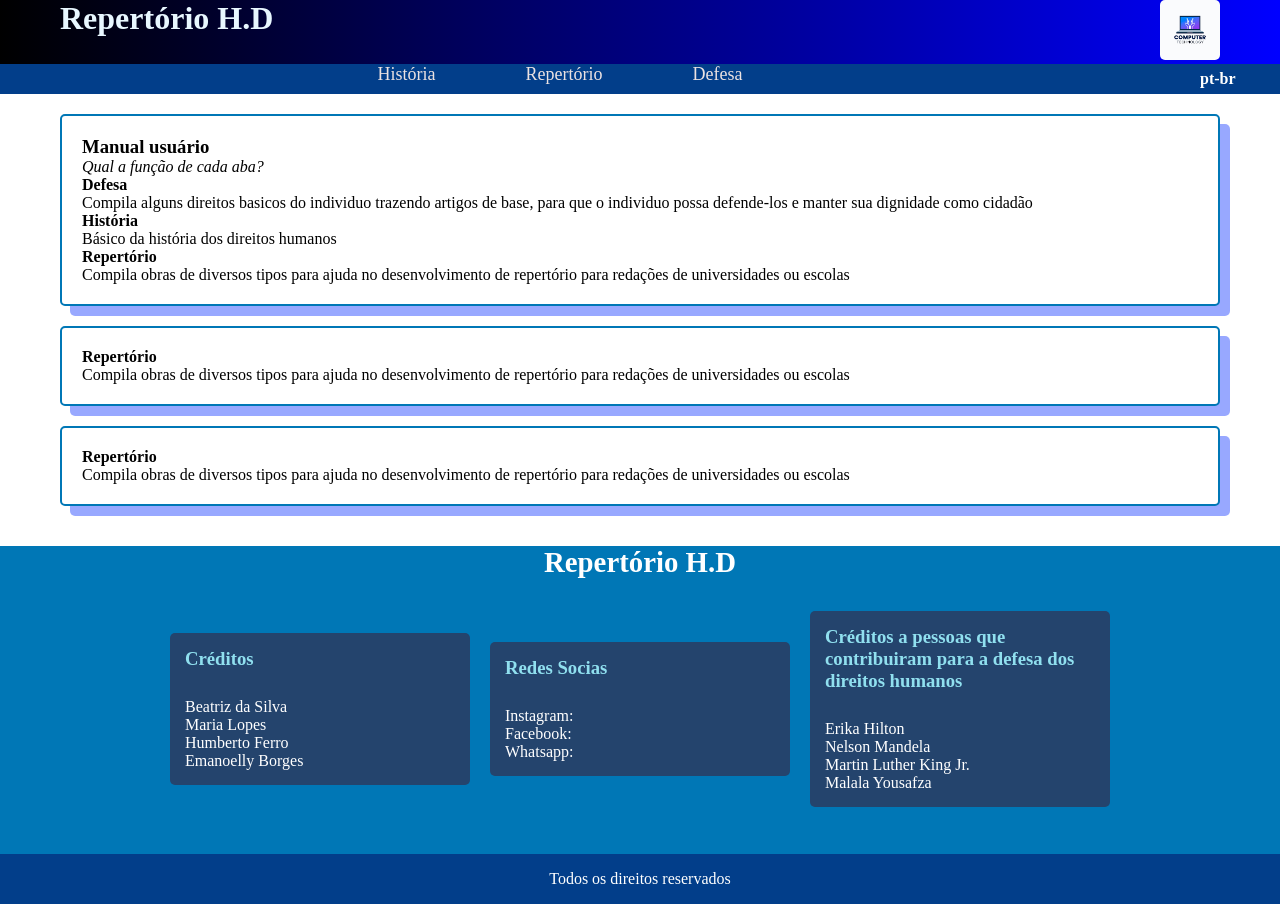
==== commit fbefebbe: "Add files via upload 7890olp0oi" ====
--- a/index.html
+++ b/index.html
@@ -1,4 +1,4 @@
-<!DOCTYPE html>
+    <!DOCTYPE html>
 <html lang="pt-br">
 
 <head>
@@ -93,9 +93,13 @@
             </div>
             <div class="meio">
                 <div class="title">
-                    <h3> Créditos a pessoas que contribuiam com a criação dos direitos humanos </h3>
-                </div><Br>
-                Erika Hilton<br>
+                    <h3> Créditos a pessoas que contribuiram para a defesa dos  direitos humanos </h3>
+                </div>
+                <ul class="aa"><li><Br>
+                Erika Hilton<br></li>
+                <li>Nelson Mandela<br></li>
+                <li>Martin Luther King Jr.</li>
+                <li>Malala Yousafza</li></ul>
 
             </div>
         </div>
--- a/CSS/estilo.css
+++ b/CSS/estilo.css
@@ -263,6 +263,7 @@
     padding: 1rem;
     margin-top: 2rem;
     background-color: #023e8a;
+    color: white;
 }
 
 
@@ -279,4 +280,8 @@
 
 .meio {
    
+}
+.aa{
+    list-style: none;
+    text-decoration: none;
 }
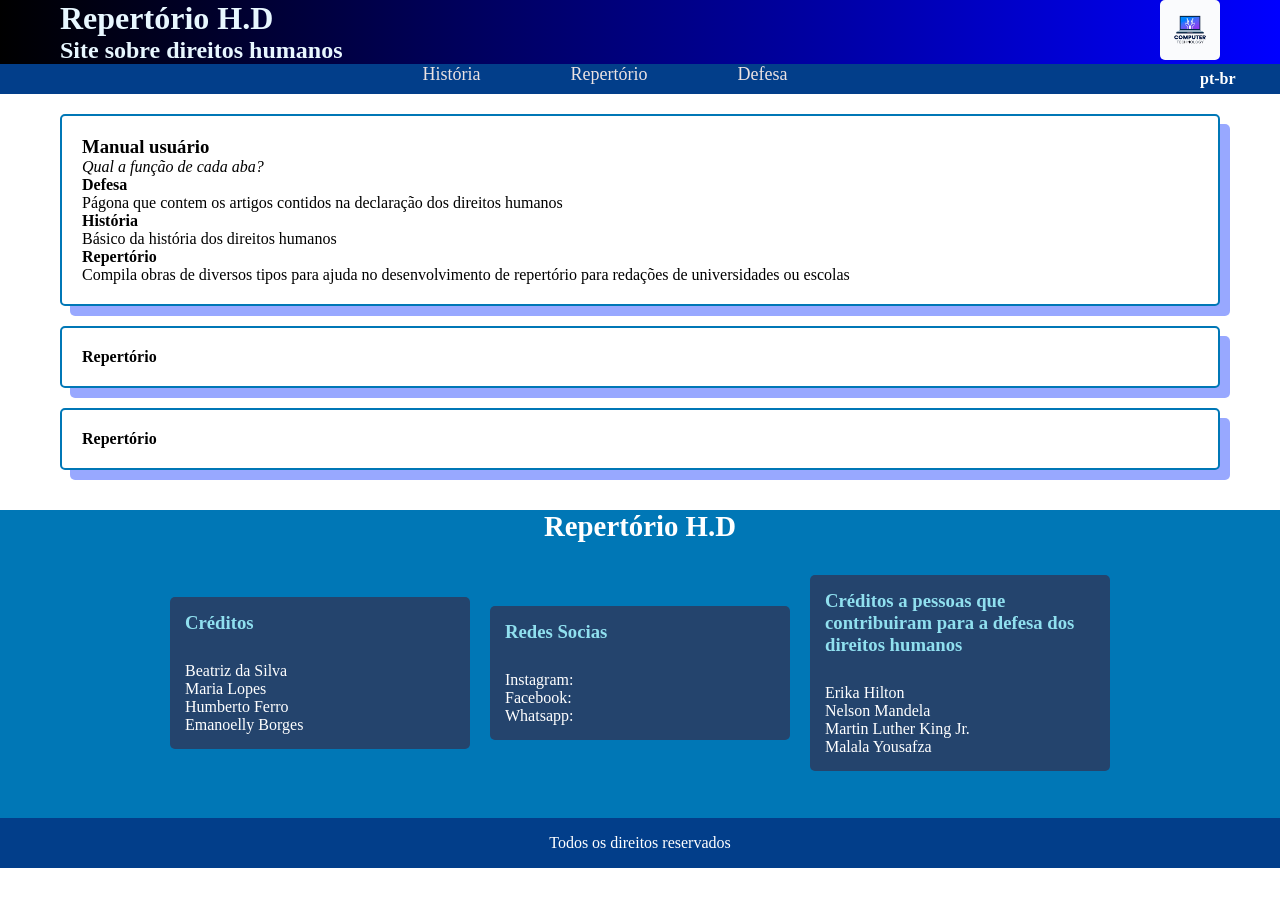
==== commit 783b4594: "Add files via upload" ====
--- a/index.html
+++ b/index.html
@@ -1,4 +1,4 @@
-    <!DOCTYPE html>
+<!DOCTYPE html>
 <html lang="pt-br">
 
 <head>
@@ -11,14 +11,22 @@
 <body>
     <header>
         <div class="header-container">
-            <h1 class="titulo">Repertório H.D</h1>
+            <ul>
+                <li>
+                    <h1 class="titulo">Repertório H.D</h1>
+                </li>
+                <li>
+                    <h2>Site sobre direitos humanos</h2>
+                </li>
+
+            </ul>
             <div class="banner-cab">
                 <img src="img/download (1).png" alt="Logo do site" />
             </div>
         </div>
         <nav class="menu">
             <ul class="me">
-
+            <span class="modoescuro"></span>
                 <li><a href="historia.html">História</a></li>
                 <li><a href="repertório.html">Repertório</a></li>
                 <li><a href="defesa.html">Defesa</a></li>
@@ -32,7 +40,6 @@
                 <ul>
                     <li> <a href="#" class="br">Portugûes</a></li>
                     <li><a href="#" class="en">English</a></li>
-                    <li><a href="#" class="es">Español</a></li>
                 </ul>
 
             </div>
@@ -43,8 +50,7 @@
             <h3>Manual usuário</h3>
             <p> <I>Qual a função de cada aba?</I></p>
             <p> <strong>Defesa</strong></p>
-            <p>Compila alguns direitos basicos do individuo trazendo artigos de base, para que o individuo possa
-                defende-los e manter sua dignidade como cidadão</p>
+            <p>Págona que contem os artigos contidos na declaração dos direitos humanos</p>
             <p><strong>História</strong></p>
             <p>Básico da história dos direitos humanos</p>
             <p><strong>Repertório</strong></p>
@@ -53,19 +59,17 @@
         </section>
         <section class="content-mainmeiota">
             <p><strong>Repertório</strong></p>
-            <p>Compila obras de diversos tipos para ajuda no desenvolvimento de repertório para redações de
-                universidades ou escolas</p>
+            <p></p>
         </section>
 
         <div class="fc">
 
             <p><strong>Repertório</strong></p>
-            <p>Compila obras de diversos tipos para ajuda no desenvolvimento de repertório para redações de
-                universidades ou escolas</p>
+            <p></p>
 
         </div>
         <div class="var">
-            
+
         </div>
 
 
@@ -93,13 +97,15 @@
             </div>
             <div class="meio">
                 <div class="title">
-                    <h3> Créditos a pessoas que contribuiram para a defesa dos  direitos humanos </h3>
+                    <h3> Créditos a pessoas que contribuiram para a defesa dos direitos humanos </h3>
                 </div>
-                <ul class="aa"><li><Br>
-                Erika Hilton<br></li>
-                <li>Nelson Mandela<br></li>
-                <li>Martin Luther King Jr.</li>
-                <li>Malala Yousafza</li></ul>
+                <ul class="aa">
+                    <li><Br>
+                        Erika Hilton<br></li>
+                    <li>Nelson Mandela<br></li>
+                    <li>Martin Luther King Jr.</li>
+                    <li>Malala Yousafza</li>
+                </ul>
 
             </div>
         </div>
--- a/CSS/estilo.css
+++ b/CSS/estilo.css
@@ -5,6 +5,7 @@
     box-sizing: border-box;
 
 }
+
 
 
 .menu ul li a {
@@ -41,7 +42,10 @@
     padding: 0 20px;
     color: #e8f7ff;
 }
-
+.header-container ul li{
+ list-style: none;
+ text-decoration: none;
+}
 .titulo {
     font-size: 2rem;
 }
@@ -183,10 +187,6 @@
     background-image: url("https://flagsapi.com/US/flat/64.png");
 }
 
-a.es::before {
-    background-image: url("https://flagsapi.com/ES/flat/64.png");
-}
-
 .language:hover ul {
     display: block;
 }
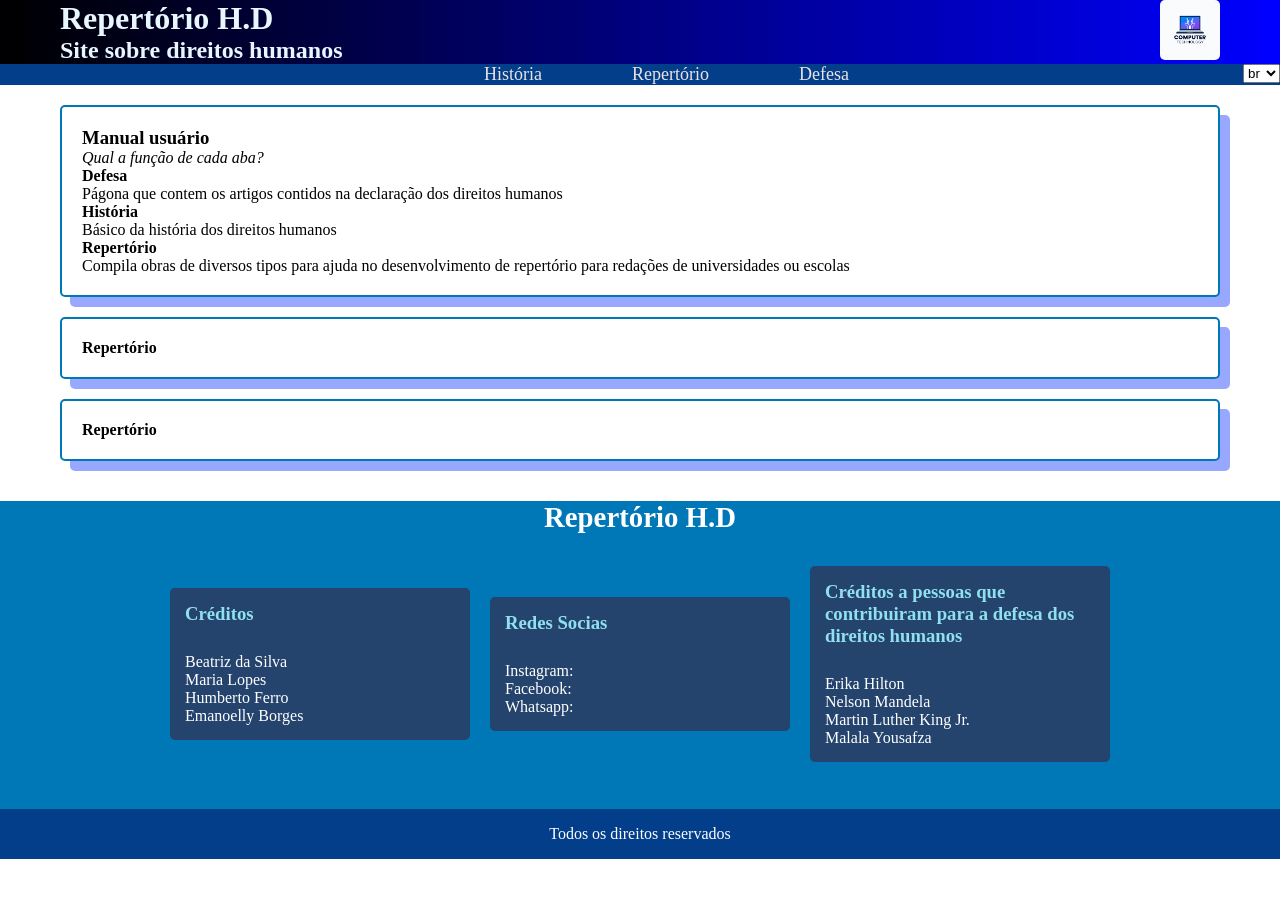
==== commit 2f798ff5: "Add files via upload" ====
--- a/index.html
+++ b/index.html
@@ -26,7 +26,7 @@
         </div>
         <nav class="menu">
             <ul class="me">
-            <span class="modoescuro"></span>
+                <span class="modoescuro"></span>
                 <li><a href="historia.html">História</a></li>
                 <li><a href="repertório.html">Repertório</a></li>
                 <li><a href="defesa.html">Defesa</a></li>
@@ -34,13 +34,11 @@
             </ul>
 
             <div class="language">
-                <div class="language-selected">
-                    pt-br
-                </div>
-                <ul>
-                    <li> <a href="#" class="br">Portugûes</a></li>
-                    <li><a href="#" class="en">English</a></li>
-                </ul>
+                <select name="linguagem" id="">
+                    <option class="br" value="">br</option>
+                    <option class="en" value="">en</option>
+                  <option value=""></option>
+                </select>
 
             </div>
         </nav>
--- a/CSS/estilo.css
+++ b/CSS/estilo.css
@@ -94,70 +94,8 @@
 
 }
 
-.language-selected.change-br::before {}
-
-.language {
-    position: relative;
-    width: 120px;
-    margin-left: 40px;
-    font-weight: bold;
-}
-
-.language-selected {
-    display: flex;
-    align-items: center;
-    color: #ffff;
-    cursor: pointer;
-}
-
-.language-selected:before {
-    content: '';
-    display: inline-block;
-    width: 30px;
-    height: 30px;
-    background-image: url("https://flagsapi.com/BR/flat/64.png");
-    background-size: contain;
-    background-repeat: no-repeat;
-    margin-right: 10px;
-}
-
-.language-selected.change-br::before {
-    background-image: url("https://flagsapi.com/BR/flat/64.png");
-}
-
-.language-selected.change-en::before {
-    background-image: url("https://flagsapi.com/EN/flat/64.png");
-}
-
-.language-selected.change-es::before {
-    background-image: url("https://flagsapi.com/ES/flat/64.png");
-}
-
-.language ul {
-    position: absolute;
-    width: 140px;
-    background-color: #ffff;
-    border: 1px solid #f8f8f8;
-    padding-top: 10px;
-    box-shadow: rgba(0, 10, 20, );
-    display: none;
-}
-
-.language ul li {
-    list-style: none;
-
-}
-
-.language ul li a {
-    display: block;
-    color: black;
-    padding-top: 5px, 10px, ;
-}
-
-.language ul li:hover {
-    background-color: #f8f8f8f8;
-}
-
+
+  
 
 /* Conteúdo principal */
 main {
@@ -166,29 +104,6 @@
     margin: 20px auto;
     padding: 0 20px;
     gap: 20px;
-}
-
-.language ul li a:before {
-    content: '';
-    display: inline-block;
-    width: 25px;
-    height: 25px;
-    background-size: contain;
-    background-repeat: no-repeat;
-    vertical-align: middle;
-    margin-right: 10px;
-}
-
-a.br::before {
-    background-image: url("https://flagsapi.com/BR/flat/64.png");
-}
-
-a.en::before {
-    background-image: url("https://flagsapi.com/US/flat/64.png");
-}
-
-.language:hover ul {
-    display: block;
 }
 
 .content-leftjk {
@@ -278,10 +193,9 @@
     justify-content: center;
 }
 
-.meio {
-   
-}
+
 .aa{
     list-style: none;
     text-decoration: none;
-}+}
+
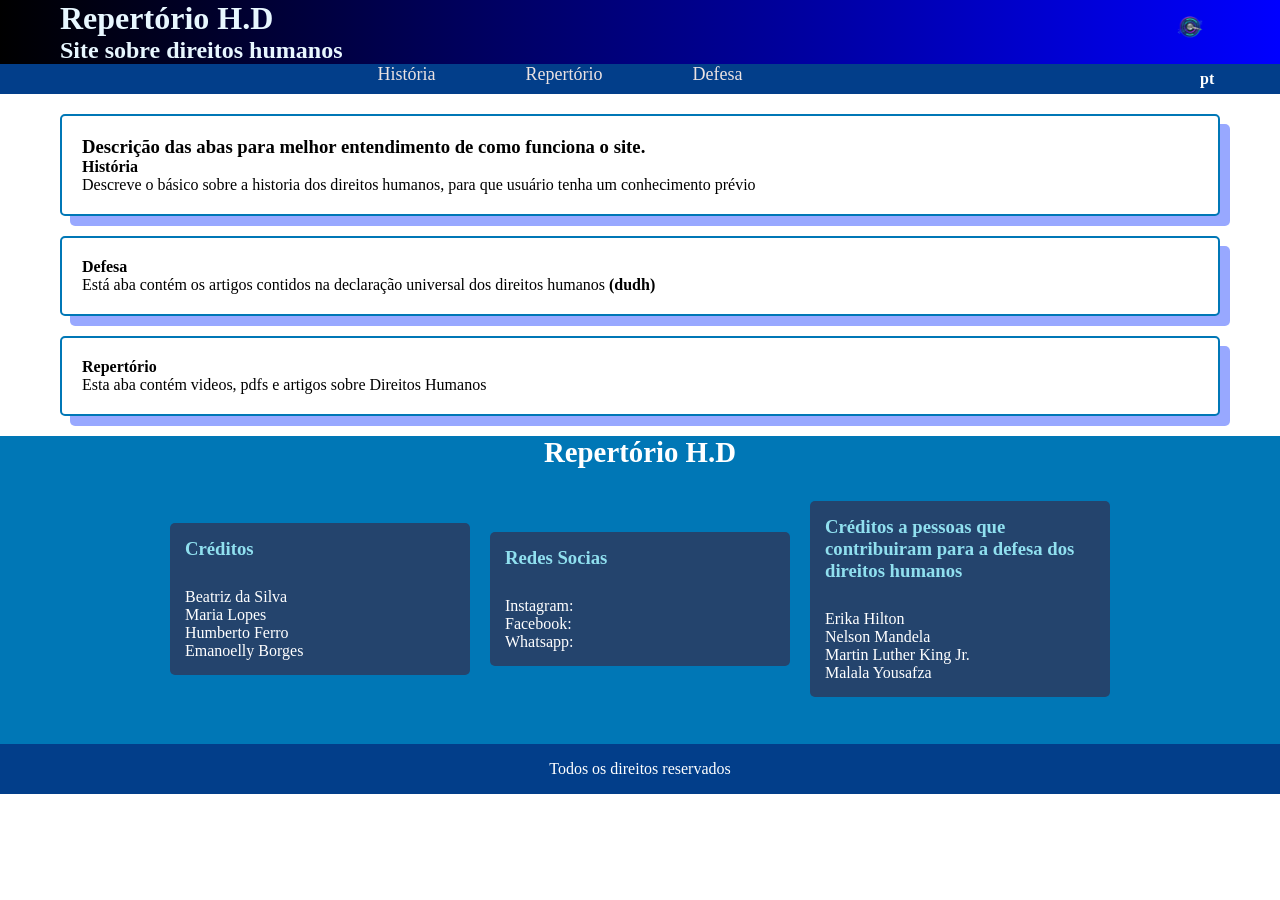
==== commit 26bf70b1: "Add files via upload" ====
--- a/index.html
+++ b/index.html
@@ -21,12 +21,12 @@
 
             </ul>
             <div class="banner-cab">
-                <img src="img/download (1).png" alt="Logo do site" />
+                <img src="img/WhatsApp Image 2025-11-30 at 11.32.53-Photoroom.png" alt="Logo do site" />
             </div>
         </div>
         <nav class="menu">
             <ul class="me">
-                <span class="modoescuro"></span>
+             
                 <li><a href="historia.html">História</a></li>
                 <li><a href="repertório.html">Repertório</a></li>
                 <li><a href="defesa.html">Defesa</a></li>
@@ -34,41 +34,39 @@
             </ul>
 
             <div class="language">
-                <select name="linguagem" id="">
-                    <option class="br" value="">br</option>
-                    <option class="en" value="">en</option>
-                  <option value=""></option>
-                </select>
+            <div class="language-selected">
+                pt
+            </div>
+            <ul>
+                <li><a href="#" class="br">portugues</a></li>
+                <li><a href="#" class="en">ingles</a></li>
+                <li><a href="#" class="es">espanhol</a></li>
+            </ul>
+            </div>
+        
 
             </div>
         </nav>
     </header>
     <main>
         <section class="content-leftjk">
-            <h3>Manual usuário</h3>
-            <p> <I>Qual a função de cada aba?</I></p>
-            <p> <strong>Defesa</strong></p>
-            <p>Págona que contem os artigos contidos na declaração dos direitos humanos</p>
-            <p><strong>História</strong></p>
-            <p>Básico da história dos direitos humanos</p>
-            <p><strong>Repertório</strong></p>
-            <p>Compila obras de diversos tipos para ajuda no desenvolvimento de repertório para redações de
-                universidades ou escolas</p>
+          <h3 class="h3">Descrição das abas para melhor entendimento de como  funciona o site.</h3>
+              <h4 class="h4">História</h4>
+              <p class="h">Descreve o básico sobre a historia dos direitos humanos, para que usuário tenha um conhecimento prévio</p>
+
         </section>
         <section class="content-mainmeiota">
-            <p><strong>Repertório</strong></p>
-            <p></p>
+           
+          <h4 class="h8">Defesa</h4>
+        <p class="d">Está aba contém os artigos contidos na declaração universal dos direitos humanos <strong>(dudh)</strong> </p>
         </section>
 
         <div class="fc">
-
-            <p><strong>Repertório</strong></p>
-            <p></p>
+         <h4 class="h12">Repertório</h4>
+         <p class="r">Esta aba contém videos, pdfs e artigos sobre Direitos Humanos </p>
 
         </div>
-        <div class="var">
-
-        </div>
+   
 
 
     </main>
@@ -114,7 +112,7 @@
         </div>
         <script src="https://code.jquery.com/jquery-3.7.1.min.js"
             integrity="sha256-/JqT3SQfawRcv/BIHPThkBvs0OEvtFFmqPF/lYI/Cxo=" crossorigin="anonymous"></script>
-        <script src="js/traducao.js"></script>
+        <script src="js/index.js"></script>
     </footer>
 
 </body>
--- a/CSS/estilo.css
+++ b/CSS/estilo.css
@@ -30,9 +30,6 @@
     height: 500;
 }
 
-img {
-    border-radius: 5px;
-}
 
 .header-container {
     display: flex;
@@ -94,7 +91,92 @@
 
 }
 
-
+.language {
+    position: relative;
+    width: 120px;
+    margin-left: 40px;
+    font-weight: bold;
+}
+
+.language-selected {
+    display: flex;
+    align-items: center;
+    color: #ffff;
+    cursor: pointer;
+}
+
+.language-selected:before {
+    content: '';
+    display: inline-block;
+    width: 30px;
+    height: 30px;
+    background-image: url(https://flagsapi.com/BR/flat/64.png);
+    background-size: contain;
+    background-repeat: no-repeat;
+    margin-right: 10px;
+}
+
+.language-selected.change-br::before{
+    background-image: url(https://flagsapi.com/BR/flat/64.png);
+}
+.language-selected.change-en:before{
+    background-image: url(https://flagsapi.com/US/flat/64.png);
+}
+.language-selected.change-es::before{
+    background-image: url(https://flagsapi.com/ES/flat/64.png);
+}
+.language ul {
+    position: absolute;
+    width: 140px;
+    background-color: #ffff;
+    border: 1px solid #f8f8f8;
+    padding-top: 10px;
+    box-shadow: 0PX 1PX 10PX rgba(0, 10, 20, );
+    display: none;
+}
+
+
+
+.language ul li {
+    list-style: none;
+
+}
+
+.language ul li a {
+    display: block;
+    color: black;
+    padding-top: 5px , 10px;
+}
+
+.language ul li:hover {
+    background-color: #f8f8f8f8;
+       
+}
+.language ul li a::before{
+     content: '';
+    display: inline-block;
+    width: 25px;
+    height: 25px;
+    background-size: contain;
+    background-repeat: no-repeat;
+    vertical-align: middle;
+    margin-right: 10px;
+}
+a.br::before{
+    background-image: url(https://flagsapi.com/BR/flat/64.png);
+}
+
+a.en:before{
+    background-image: url(https://flagsapi.com/US/flat/64.png);
+}
+
+a.es::before{
+    background-image: url(https://flagsapi.com/ES/flat/64.png);
+}
+
+.language:hover ul{
+    display: block;
+}
   
 
 /* Conteúdo principal */
